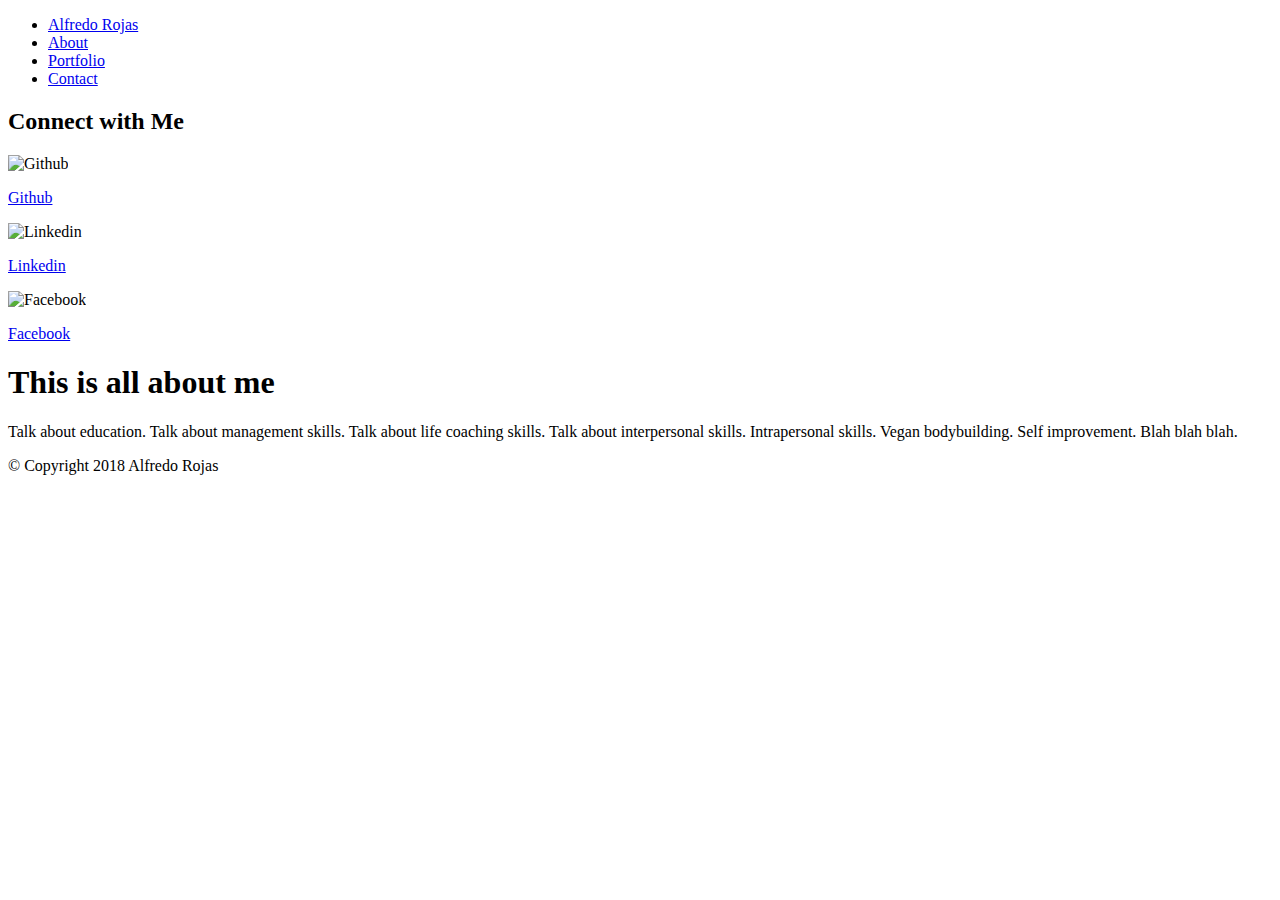
==== about.html @ bab1dd9a "first cleaning of code" ====
<!DOCTYPE html> 

<html lang="en">
 <head>
     <title>About me</title>
     <link rel="stylesheet" type="text/css" href="gridstyle2.css">

 </head>
<body> 
    <header id="masthead">
     <div class="container"> 
         <nav class="main-nav">
             <ul>
                <li><a href="index.html" id="logo">Alfredo Rojas</a></li>
                <li> <a href="index.html">About</a></li>
                <li><a href="portfolio.html">Portfolio</a></li>
                <li><a href="contact.html">Contact</a></li>
            </ul>
        </nav>    
     
    <section class= "top-container">
        <header class="showcase">
        </header>

        <div class="connect-box">
            <h2>Connect with Me</h2>
            <img src="https://image.flaticon.com/icons/svg/25/25657.svg" class="social" alt="Github">
                <p><a href="www.github.com" class="btn">Github</a></p>
            <img src="https://image.flaticon.com/icons/svg/34/34405.svg" class="social" alt="Linkedin">
                <p><a href="www.linkedin.com" class="btn">Linkedin</a></p>
            <img src="https://image.flaticon.com/icons/svg/33/33702.svg" class="social" alt="Facebook">
                <p><a href="www.facebook.com" class="btn">Facebook</a></p>
        
        </div>

     <section class="boxes">
        <div class="box">
                <h1>This is all about me</h1>
                <p>Talk about education. Talk about management skills. Talk about life coaching skills. Talk about interpersonal skills. Intrapersonal skills. Vegan bodybuilding. Self improvement. Blah blah blah. </p>
            </div>
     </section>

        <footer>
                <p>&copy; Copyright 2018 Alfredo Rojas </p>
        </footer>


</body>
</html>
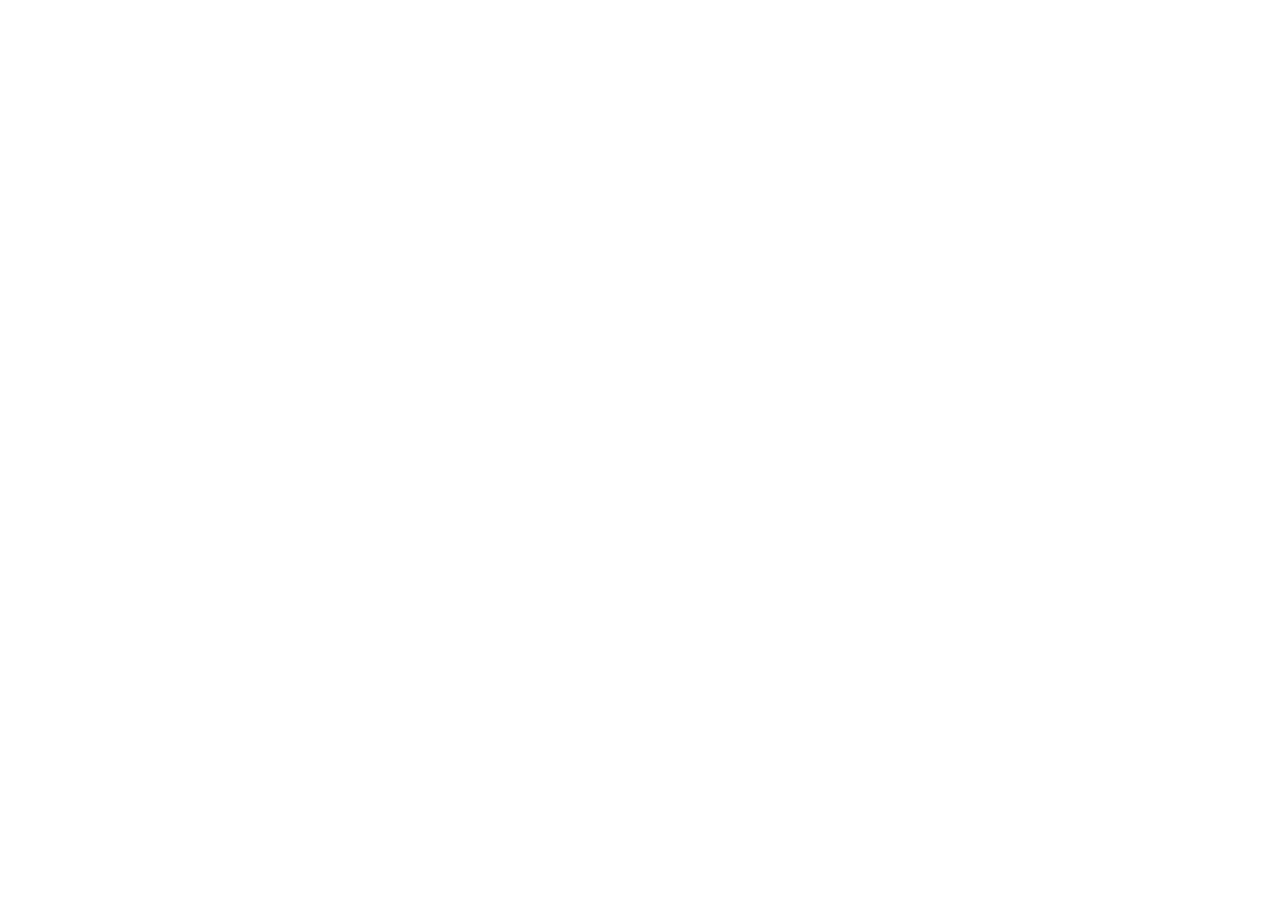
==== commit 1de93774: "update" ====
--- a/about.html
+++ b/about.html
@@ -1,4 +1,4 @@
-<!DOCTYPE html> 
+<!-- <!DOCTYPE html> 
 
 <html lang="en">
  <head>
@@ -12,7 +12,7 @@
          <nav class="main-nav">
              <ul>
                 <li><a href="index.html" id="logo">Alfredo Rojas</a></li>
-                <li> <a href="index.html">About</a></li>
+                <li> <a href="about.html">About</a></li>
                 <li><a href="portfolio.html">Portfolio</a></li>
                 <li><a href="contact.html">Contact</a></li>
             </ul>
@@ -46,4 +46,4 @@
 
 
 </body>
-</html>  +</html>   -->